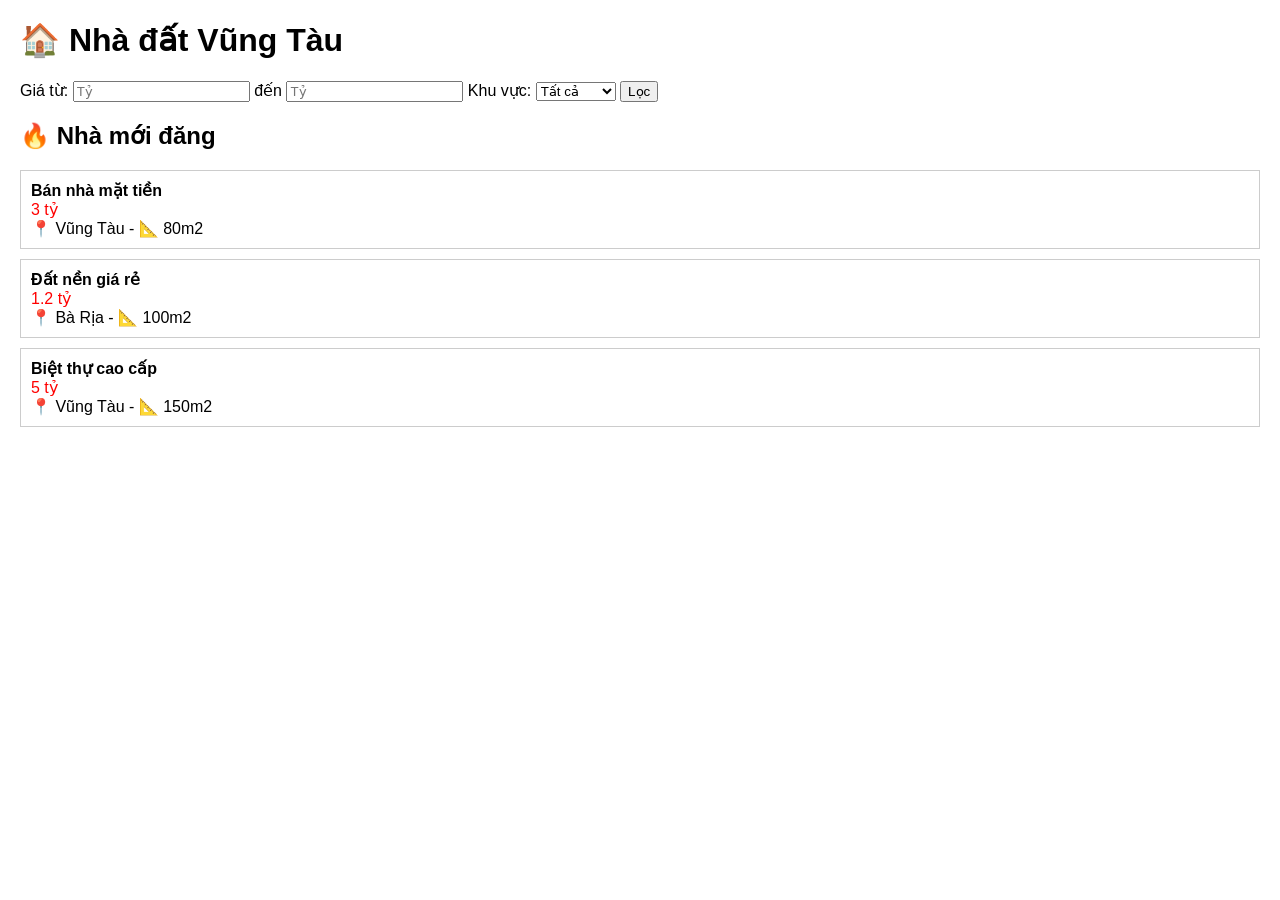
==== index.html @ 83a20d82 "Add files via upload" ====
<!DOCTYPE html>

<html>

<head>

    <title>Nhà đất Vũng Tàu</title>

    <style>

        body { font-family: Arial; margin: 20px; }

        .box { border: 1px solid #ccc; padding: 10px; margin-bottom: 10px; }

        .price { color: red; }

    </style>

</head>

<body>

<h1>🏠 Nhà đất Vũng Tàu</h1>

<!-- Bộ lọc -->

<label>Giá từ:</label>

<input type="number" id="minPrice" placeholder="Tỷ">

<label>đến</label>

<input type="number" id="maxPrice" placeholder="Tỷ">

<label>Khu vực:</label>

<select id="area">

    <option value="">Tất cả</option>

    <option value="vungtau">Vũng Tàu</option>

    <option value="baria">Bà Rịa</option>

</select>

<button onclick="filterData()">Lọc</button>

<h2>🔥 Nhà mới đăng</h2>

<div id="list">

<div class="box" data-price="3" data-area="vungtau">

    <b>Bán nhà mặt tiền</b><br>

    <span class="price">3 tỷ</span><br>

    📍 Vũng Tàu - 📐 80m2

</div>

<div class="box" data-price="1.2" data-area="baria">

    <b>Đất nền giá rẻ</b><br>

    <span class="price">1.2 tỷ</span><br>

    📍 Bà Rịa - 📐 100m2

</div>

<div class="box" data-price="5" data-area="vungtau">

    <b>Biệt thự cao cấp</b><br>

    <span class="price">5 tỷ</span><br>

    📍 Vũng Tàu - 📐 150m2

</div>

</div>

<script>

function filterData() {

    let min = document.getElementById("minPrice").value;

    let max = document.getElementById("maxPrice").value;

    let area = document.getElementById("area").value;

    let items = document.querySelectorAll(".box");

    items.forEach(item => {

        let price = parseFloat(item.getAttribute("data-price"));

        let itemArea = item.getAttribute("data-area");

        let matchPrice = (min === "" || price >= min) && (max === "" || price <= max);

        let matchArea = (area === "" || itemArea === area);

        if (matchPrice && matchArea) {

            item.style.display = "block";

        } else {

            item.style.display = "none";

        }

    });

}

</script>

</body>

</html>
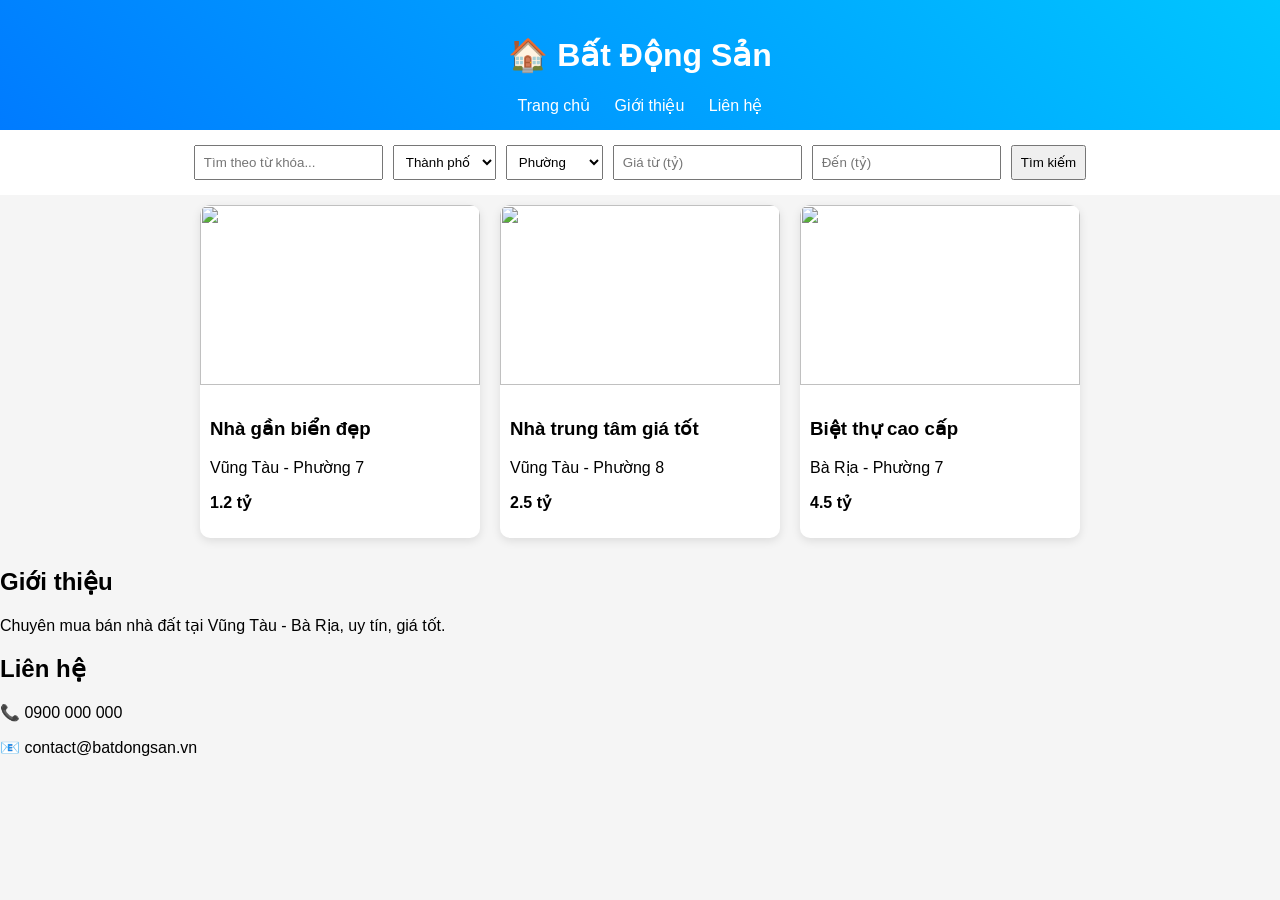
==== commit fdb33ea4: "Add files via upload" ====
--- a/index.html
+++ b/index.html
@@ -1,125 +1,57 @@
 <!DOCTYPE html>
-
-<html>
-
+<html lang="vi">
 <head>
-
-    <title>Nhà đất Vũng Tàu</title>
-
-    <style>
-
-        body { font-family: Arial; margin: 20px; }
-
-        .box { border: 1px solid #ccc; padding: 10px; margin-bottom: 10px; }
-
-        .price { color: red; }
-
-    </style>
-
+<meta charset="UTF-8">
+<title>BĐS Vũng Tàu</title>
+<link rel="stylesheet" href="style.css">
 </head>
 
 <body>
 
-<h1>🏠 Nhà đất Vũng Tàu</h1>
+<header>
+    <h1>🏠 Bất Động Sản</h1>
+    <nav>
+        <a href="#">Trang chủ</a>
+        <a href="#about">Giới thiệu</a>
+        <a href="#contact">Liên hệ</a>
+    </nav>
+</header>
 
-<!-- Bộ lọc -->
+<section class="filter">
 
-<label>Giá từ:</label>
+    <input type="text" id="keyword" placeholder="Tìm theo từ khóa...">
 
-<input type="number" id="minPrice" placeholder="Tỷ">
+    <select id="city">
+        <option value="">Thành phố</option>
+        <option value="Vũng Tàu">Vũng Tàu</option>
+        <option value="Bà Rịa">Bà Rịa</option>
+    </select>
 
-<label>đến</label>
+    <select id="ward">
+        <option value="">Phường</option>
+        <option value="Phường 7">Phường 7</option>
+        <option value="Phường 8">Phường 8</option>
+    </select>
 
-<input type="number" id="maxPrice" placeholder="Tỷ">
+    <input type="number" id="priceMin" placeholder="Giá từ (tỷ)">
+    <input type="number" id="priceMax" placeholder="Đến (tỷ)">
 
-<label>Khu vực:</label>
+    <button onclick="filterData()">Tìm kiếm</button>
+</section>
 
-<select id="area">
+<section id="list" class="list"></section>
 
-    <option value="">Tất cả</option>
+<section id="about">
+    <h2>Giới thiệu</h2>
+    <p>Chuyên mua bán nhà đất tại Vũng Tàu - Bà Rịa, uy tín, giá tốt.</p>
+</section>
 
-    <option value="vungtau">Vũng Tàu</option>
+<section id="contact">
+    <h2>Liên hệ</h2>
+    <p>📞 0900 000 000</p>
+    <p>📧 contact@batdongsan.vn</p>
+</section>
 
-    <option value="baria">Bà Rịa</option>
-
-</select>
-
-<button onclick="filterData()">Lọc</button>
-
-<h2>🔥 Nhà mới đăng</h2>
-
-<div id="list">
-
-<div class="box" data-price="3" data-area="vungtau">
-
-    <b>Bán nhà mặt tiền</b><br>
-
-    <span class="price">3 tỷ</span><br>
-
-    📍 Vũng Tàu - 📐 80m2
-
-</div>
-
-<div class="box" data-price="1.2" data-area="baria">
-
-    <b>Đất nền giá rẻ</b><br>
-
-    <span class="price">1.2 tỷ</span><br>
-
-    📍 Bà Rịa - 📐 100m2
-
-</div>
-
-<div class="box" data-price="5" data-area="vungtau">
-
-    <b>Biệt thự cao cấp</b><br>
-
-    <span class="price">5 tỷ</span><br>
-
-    📍 Vũng Tàu - 📐 150m2
-
-</div>
-
-</div>
-
-<script>
-
-function filterData() {
-
-    let min = document.getElementById("minPrice").value;
-
-    let max = document.getElementById("maxPrice").value;
-
-    let area = document.getElementById("area").value;
-
-    let items = document.querySelectorAll(".box");
-
-    items.forEach(item => {
-
-        let price = parseFloat(item.getAttribute("data-price"));
-
-        let itemArea = item.getAttribute("data-area");
-
-        let matchPrice = (min === "" || price >= min) && (max === "" || price <= max);
-
-        let matchArea = (area === "" || itemArea === area);
-
-        if (matchPrice && matchArea) {
-
-            item.style.display = "block";
-
-        } else {
-
-            item.style.display = "none";
-
-        }
-
-    });
-
-}
-
-</script>
-
+<script src="script.js"></script>
 </body>
-
 </html>
--- a/style.css
+++ b/style.css
@@ -0,0 +1,62 @@
+body {
+    font-family: Arial;
+    margin: 0;
+    background: #f5f5f5;
+}
+
+header {
+    background: linear-gradient(45deg, #007bff, #00c6ff);
+    color: white;
+    padding: 15px;
+    text-align: center;
+}
+
+nav a {
+    color: white;
+    margin: 10px;
+    text-decoration: none;
+}
+
+.filter {
+    background: white;
+    padding: 15px;
+    display: flex;
+    flex-wrap: wrap;
+    gap: 10px;
+    justify-content: center;
+}
+
+input, select, button {
+    padding: 8px;
+}
+
+.list {
+    display: flex;
+    flex-wrap: wrap;
+    justify-content: center;
+}
+
+.card {
+    width: 280px;
+    background: white;
+    margin: 10px;
+    border-radius: 10px;
+    overflow: hidden;
+    box-shadow: 0 3px 10px rgba(0,0,0,0.1);
+    cursor: pointer;
+}
+
+.card img {
+    width: 100%;
+    height: 180px;
+    object-fit: cover;
+}
+
+.card .info {
+    padding: 10px;
+}
+
+.card:hover {
+    transform: scale(1.03);
+    transition: 0.3s;
+}
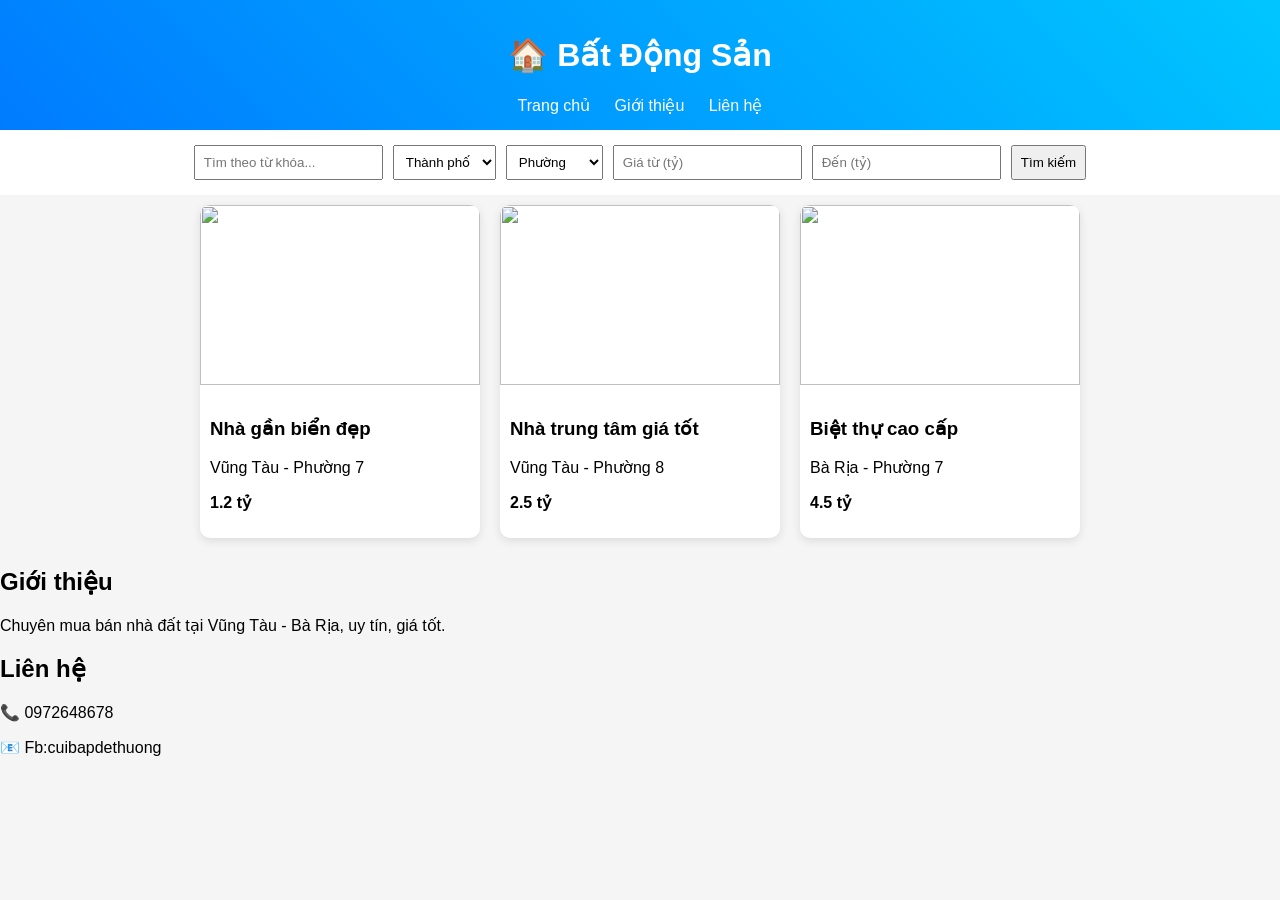
==== commit c9c77cba: "Modify contact section and enhance HTML structure Updated contact information and improved formattin" ====
--- a/index.html
+++ b/index.html
@@ -48,10 +48,10 @@
 
 <section id="contact">
     <h2>Liên hệ</h2>
-    <p>📞 0900 000 000</p>
-    <p>📧 contact@batdongsan.vn</p>
+    <p>📞 0972648678</p>
+    <p>📧 Fb:cuibapdethuong </p>
 </section>
 
 <script src="script.js"></script>
 </body>
-</html>+</html>
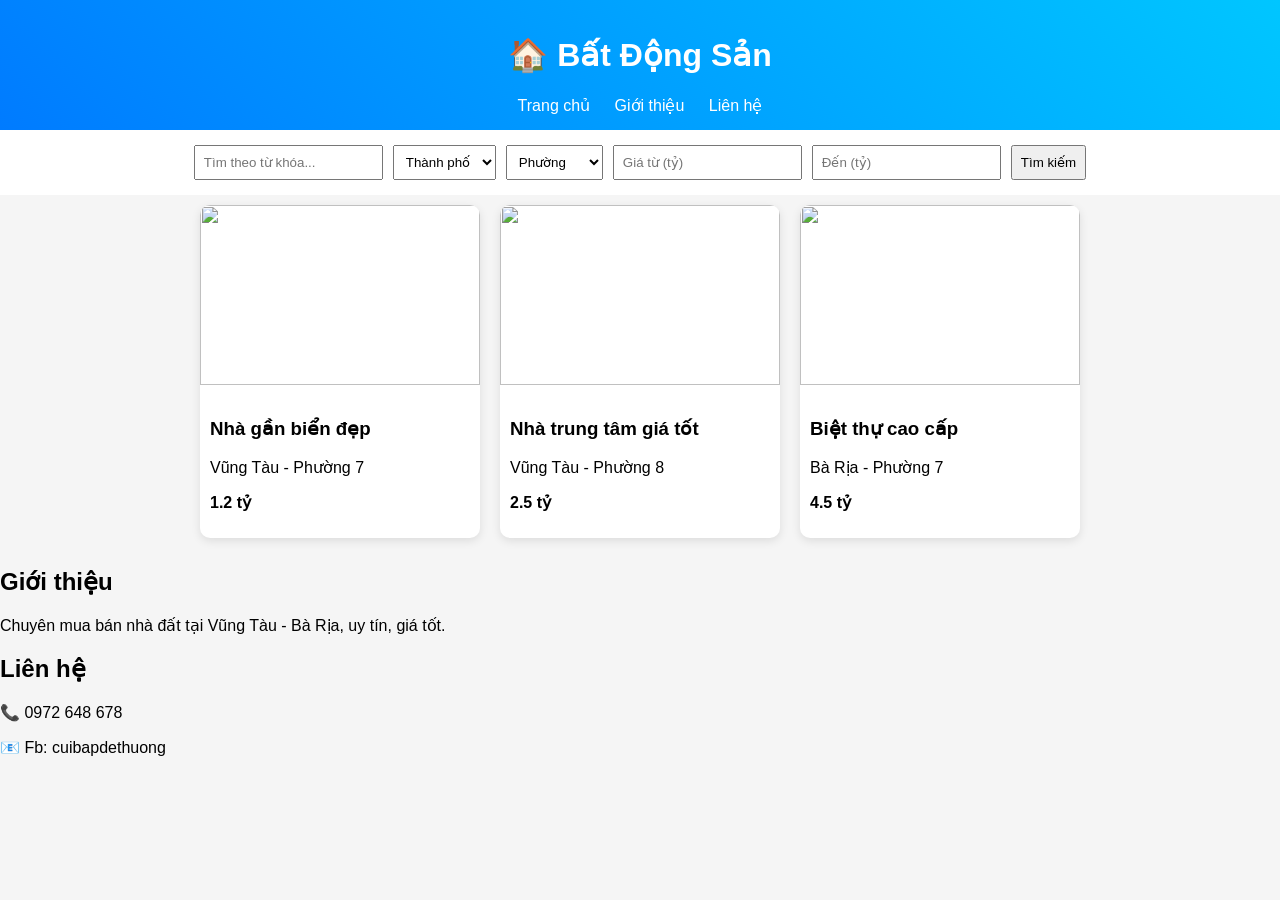
==== commit d23c055e: "Add files via upload" ====
--- a/index.html
+++ b/index.html
@@ -48,10 +48,10 @@
 
 <section id="contact">
     <h2>Liên hệ</h2>
-    <p>📞 0972648678</p>
-    <p>📧 Fb:cuibapdethuong </p>
+    <p>📞 0972 648 678</p>
+    <p>📧 Fb: cuibapdethuong</p>
 </section>
 
 <script src="script.js"></script>
 </body>
-</html>
+</html>
